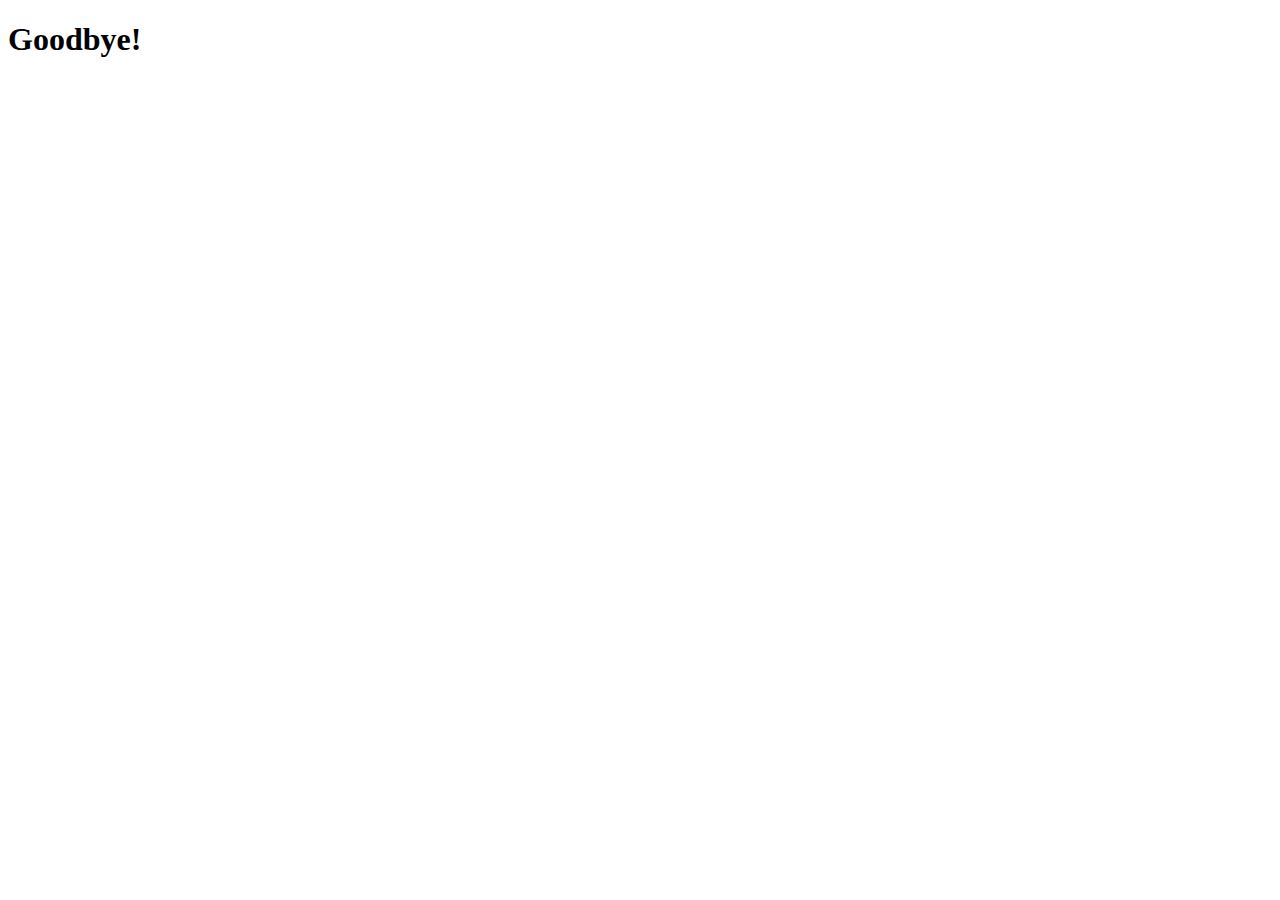
==== templates/goodbye.html @ e0458bc6 "First Commit" ====
<!DOCTYPE html>
<html>

<head>
    <meta charset="utf-8" />
    <meta http-equiv="X-UA-Compatible" content="IE=edge">
    <title>Page Title</title>
    <meta name="viewport" content="width=device-width, initial-scale=1">
</head>

<body>
    <h1>Goodbye!</h1>
</body>

</html>
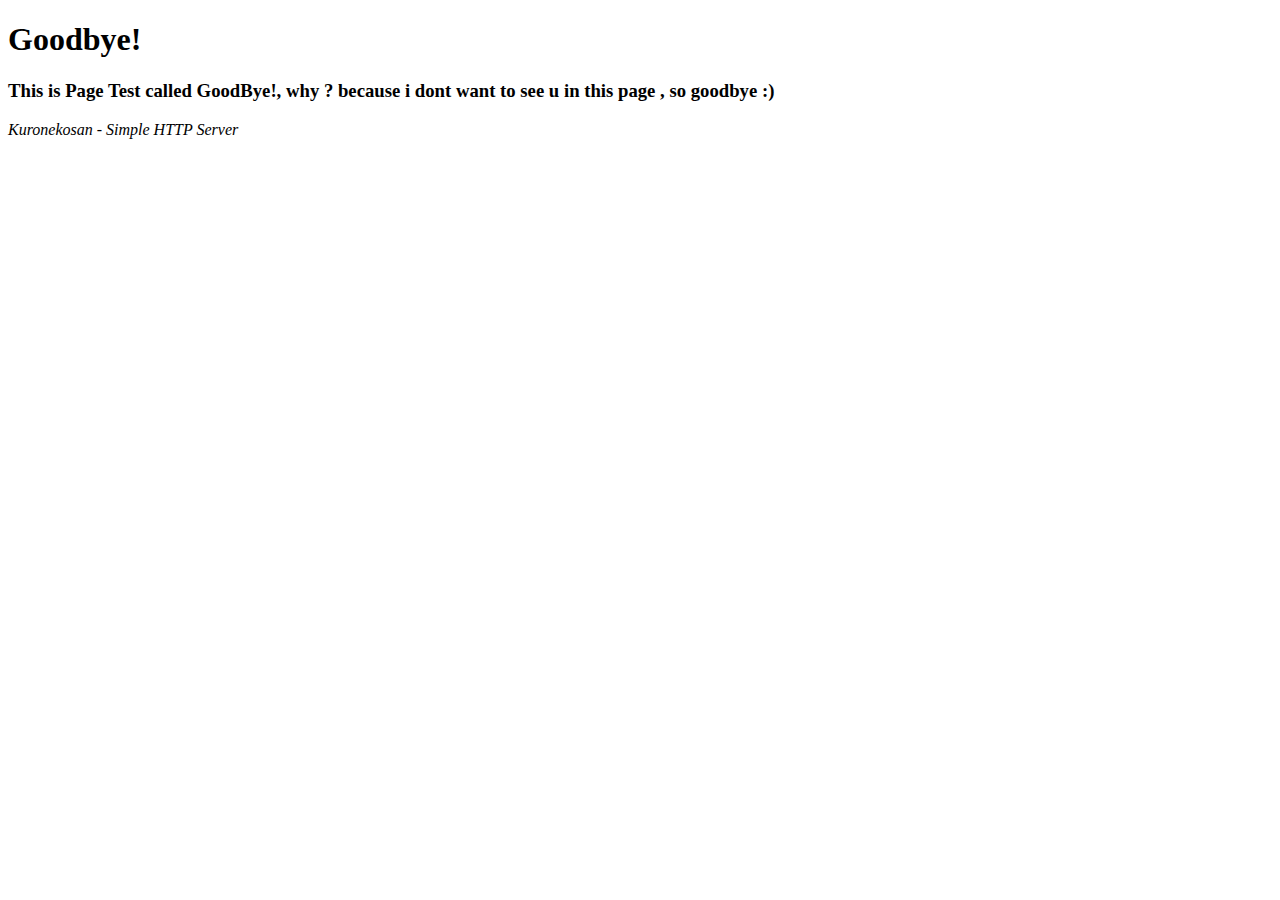
==== commit 9b991b4c: "Second Commit" ====
--- a/templates/goodbye.html
+++ b/templates/goodbye.html
@@ -4,12 +4,15 @@
 <head>
     <meta charset="utf-8" />
     <meta http-equiv="X-UA-Compatible" content="IE=edge">
-    <title>Page Title</title>
+    <meta http-equiv = "refresh" content = "2; url = http:/" />
+    <title>Goodbye Page</title>
     <meta name="viewport" content="width=device-width, initial-scale=1">
 </head>
 
 <body>
     <h1>Goodbye!</h1>
+    <h3>This is Page Test called GoodBye!, why ? because i dont want to see u in this page , so goodbye :)</h3>
+    <i>Kuronekosan - Simple HTTP Server</i>
 </body>
 
 </html>